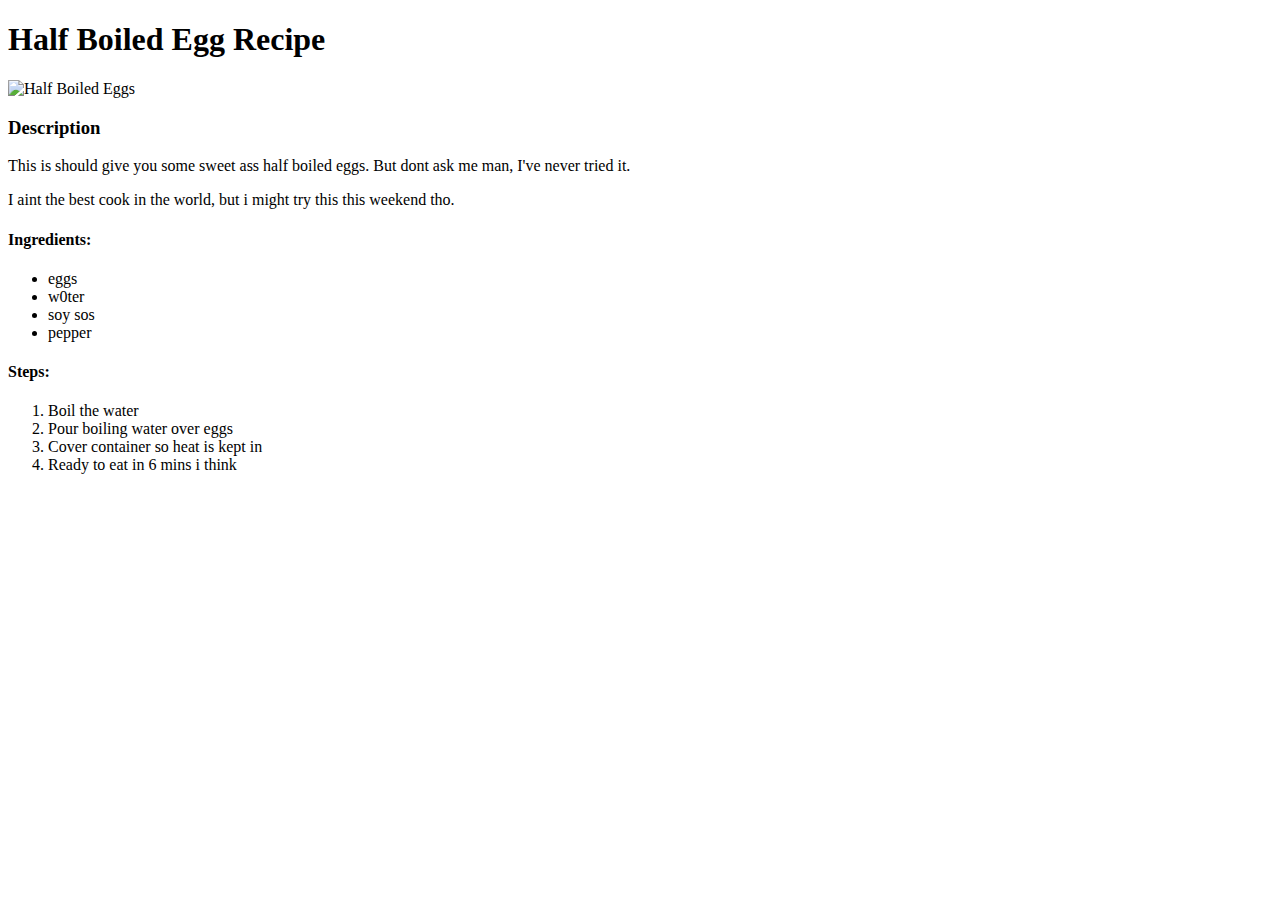
==== recipes/halfboiledegg.html @ 4e1dc57d "Add index.html and three recipe pages for halfboiledegg, indomie and lasagna" ====
<!DOCTYPE html>

<html lang = "en">
    <head>
        <meta charset="UTF-8">
        <title>Half Boiled Egg Page</title>
    </head>

    <body>
        <h1>Half Boiled Egg Recipe</h1>
        <img src = "https://grantourismotravels.com/wp-content/uploads/2021/03/Half-Boiled-Eggs-Recipe-for-Classic-Kopitiam-Eggs-Kaya-Toast-Copyright-2021-Terence-Carter-Grantourismo-500x375.jpg" alt = "Half Boiled Eggs">

        <h3>Description</h3>
        <p>This is should give you some sweet ass half boiled eggs. But dont ask me man, I've never tried it.</p>
        <p>I aint the best cook in the world, but i might try this this weekend tho.</p>

        <h4>Ingredients:</h4>
        <ul>
            <li>eggs</li>
            <li>w0ter</li>
            <li>soy sos</li>
            <li>pepper</li>
        </ul>

        <h4>Steps:</h4>
        <ol>
            <li>Boil the water</li>
            <li>Pour boiling water over eggs</li>
            <li>Cover container so heat is kept in</li>
            <li>Ready to eat in 6 mins i think</li>
        </ol>
    </body>
</html>
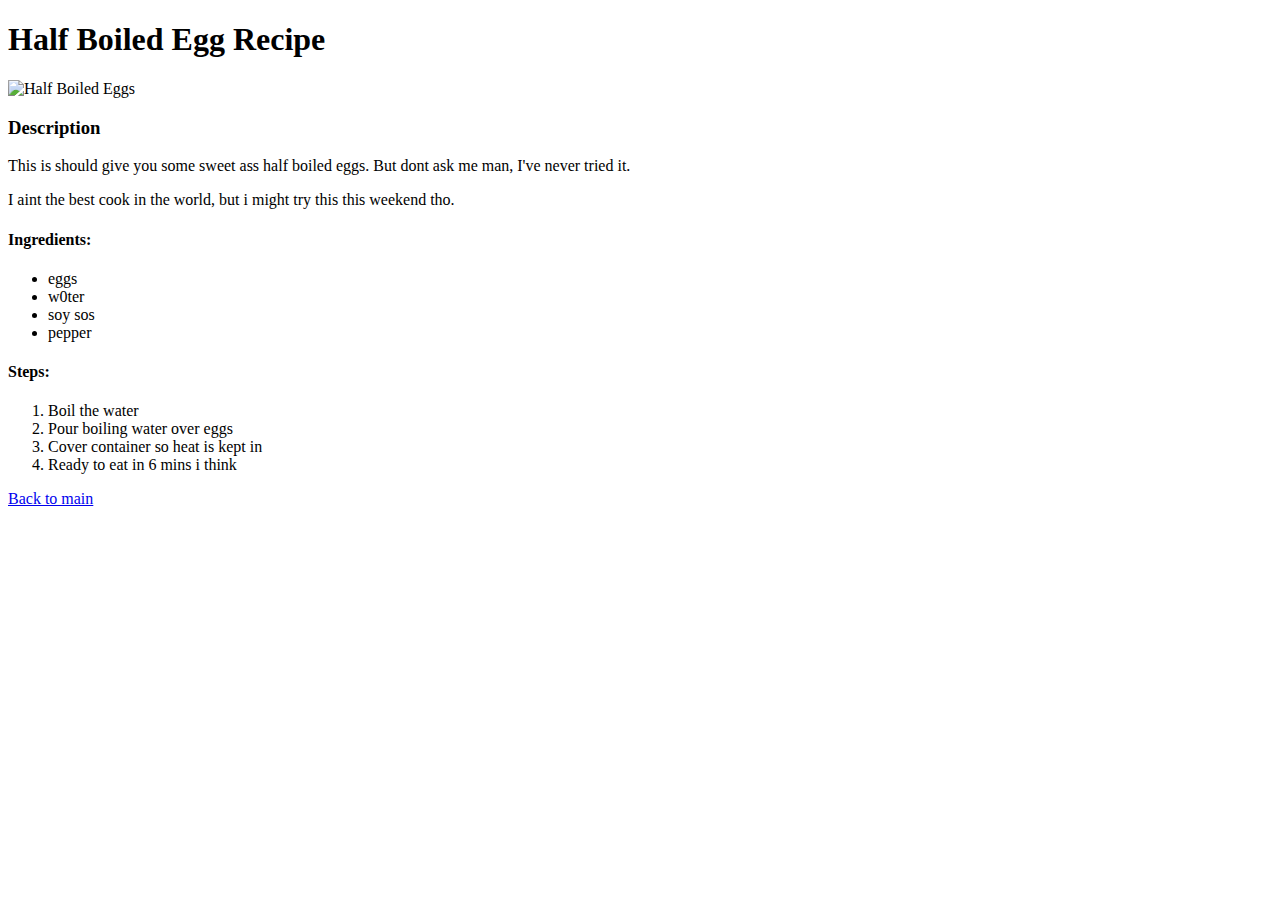
==== commit 922e8b3e: "Insert link to main page from indiv recipe pages" ====
--- a/recipes/halfboiledegg.html
+++ b/recipes/halfboiledegg.html
@@ -29,5 +29,7 @@
             <li>Cover container so heat is kept in</li>
             <li>Ready to eat in 6 mins i think</li>
         </ol>
+
+        <a href="../index.html">Back to main</a>
     </body>
 </html>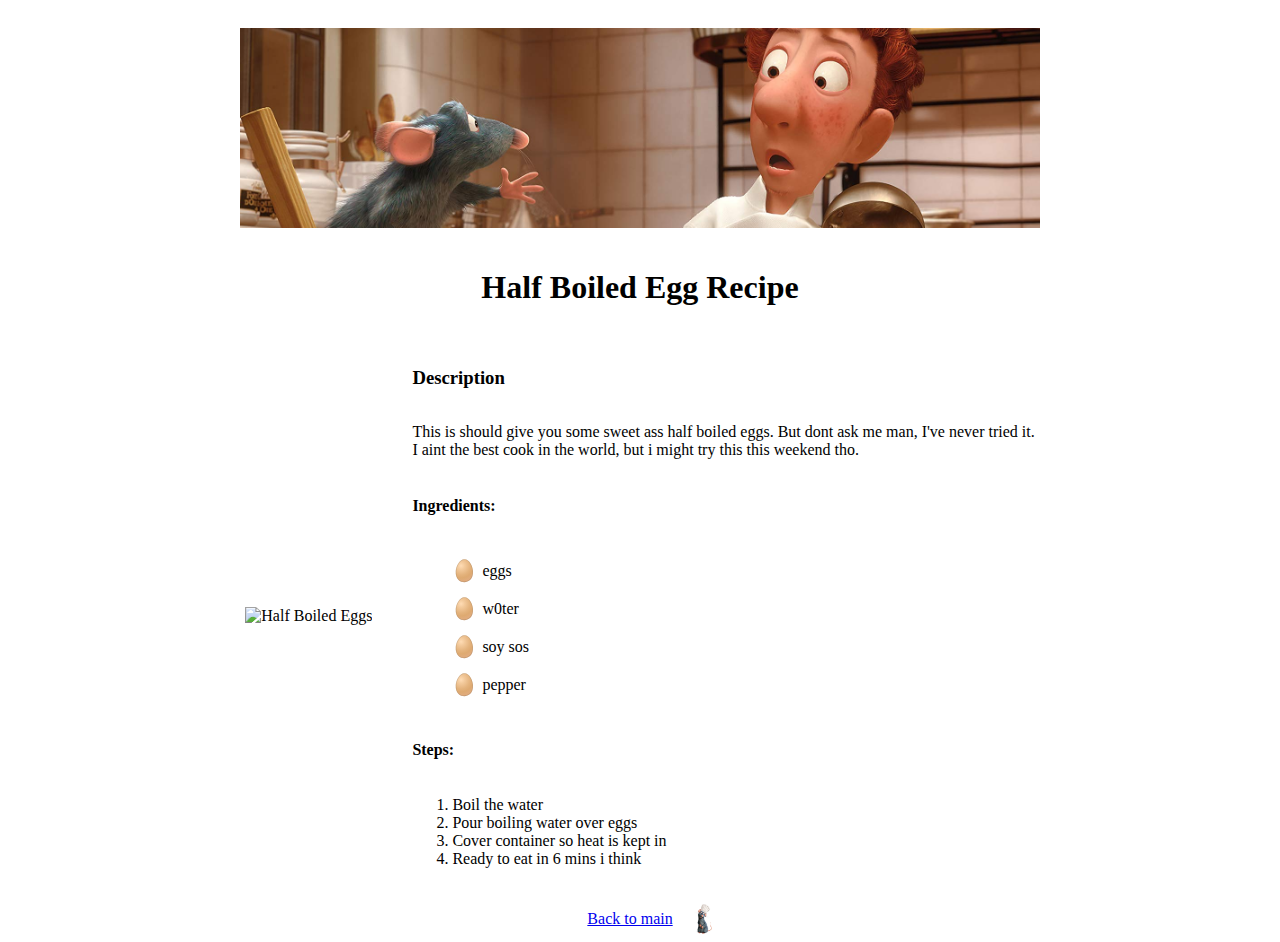
==== commit d80bd2cc: "Update ratatouille styling for recipe pages" ====
--- a/recipes/halfboiledegg.html
+++ b/recipes/halfboiledegg.html
@@ -4,10 +4,42 @@
     <head>
         <meta charset="UTF-8">
         <title>Half Boiled Egg Page</title>
+        <link rel="stylesheet" href="../style.css">
     </head>
 
     <body>
+        <img src = "../img/banner.jpg" class="banner" alt = "rateetooee banner">
         <h1>Half Boiled Egg Recipe</h1>
+
+        <div class="row">
+            <div class="main-content">
+                <img src = "https://grantourismotravels.com/wp-content/uploads/2021/03/Half-Boiled-Eggs-Recipe-for-Classic-Kopitiam-Eggs-Kaya-Toast-Copyright-2021-Terence-Carter-Grantourismo-500x375.jpg" alt = "Half Boiled Eggs">
+            </div>
+            
+            <div class="main-content">
+                <h3>Description</h3>
+                <p>This is should give you some sweet ass half boiled eggs. But dont ask me man, I've never tried it.<br>
+                    I aint the best cook in the world, but i might try this this weekend tho.</p>
+
+                <h4>Ingredients:</h4>
+                <ul id="eggbullet">
+                    <li>eggs</li>
+                    <li>w0ter</li>
+                    <li>soy sos</li>
+                    <li>pepper</li>
+                </ul>
+
+                <h4>Steps:</h4>
+                <ol>
+                    <li>Boil the water</li>
+                    <li>Pour boiling water over eggs</li>
+                    <li>Cover container so heat is kept in</li>
+                    <li>Ready to eat in 6 mins i think</li>
+                </ol>
+            </div>
+        </div>
+       
+        <!-- <h1>Half Boiled Egg Recipe</h1>
         <img src = "https://grantourismotravels.com/wp-content/uploads/2021/03/Half-Boiled-Eggs-Recipe-for-Classic-Kopitiam-Eggs-Kaya-Toast-Copyright-2021-Terence-Carter-Grantourismo-500x375.jpg" alt = "Half Boiled Eggs">
 
         <h3>Description</h3>
@@ -28,8 +60,15 @@
             <li>Pour boiling water over eggs</li>
             <li>Cover container so heat is kept in</li>
             <li>Ready to eat in 6 mins i think</li>
-        </ol>
+        </ol> -->
 
-        <a href="../index.html">Back to main</a>
+        <div class="row">
+            <div class="main-content">
+                <a href="../index.html" style="justify-content: center;">Back to main</a>    
+            </div>
+
+            <img src="../img/remyhat.png" style="height: 30px;" alt = "remy">
+        </div>
+        <!-- <a href="../index.html">Back to main</a> -->
     </body>
 </html>--- a/style.css
+++ b/style.css
@@ -0,0 +1,74 @@
+body {
+    font-family: 'Times New Roman', Times, serif;
+}
+
+h1 {
+    text-align: center;
+}
+
+.row {
+    display: flex;
+    padding-left: 20px;
+    padding-right: 20px;
+    padding-top: 20px;
+
+    justify-content: center;
+}
+
+.main-content {
+    display: flex;
+    flex-direction: column;
+    padding-left: 20px;
+    padding-right: 20px;
+
+    justify-content: center;
+}
+
+.banner {
+    display: block;
+    margin-left: auto;
+    margin-right: auto;
+    object-fit: cover;
+    object-position: 100% 0;
+    width: 100%;
+    max-width: 800px;
+    height: 200px;
+    padding-top: 20px;
+    padding-bottom: 20px;
+}
+
+ul#ratbullet li{
+    list-style: none;
+    padding: 10px 30px;
+    background-image: url(img/remy.png);
+    background-repeat: no-repeat;
+    background-position: left center;
+    background-size: 30px;
+}
+
+ul#eggbullet li{
+    list-style: none;
+    padding: 10px 30px;
+    background-image: url(img/egg.svg);
+    background-repeat: no-repeat;
+    background-position: left center;
+    background-size: 25px;
+}
+
+ul#cheesebullet li{
+    list-style: none;
+    padding: 10px 30px;
+    background-image: url(img/cheese.png);
+    background-repeat: no-repeat;
+    background-position: left center;
+    background-size: 25px;
+}
+
+ul#noodlebullet li{
+    list-style: none;
+    padding: 10px 30px;
+    background-image: url(img/noodle.png);
+    background-repeat: no-repeat;
+    background-position: left center;
+    background-size: 25px;
+}